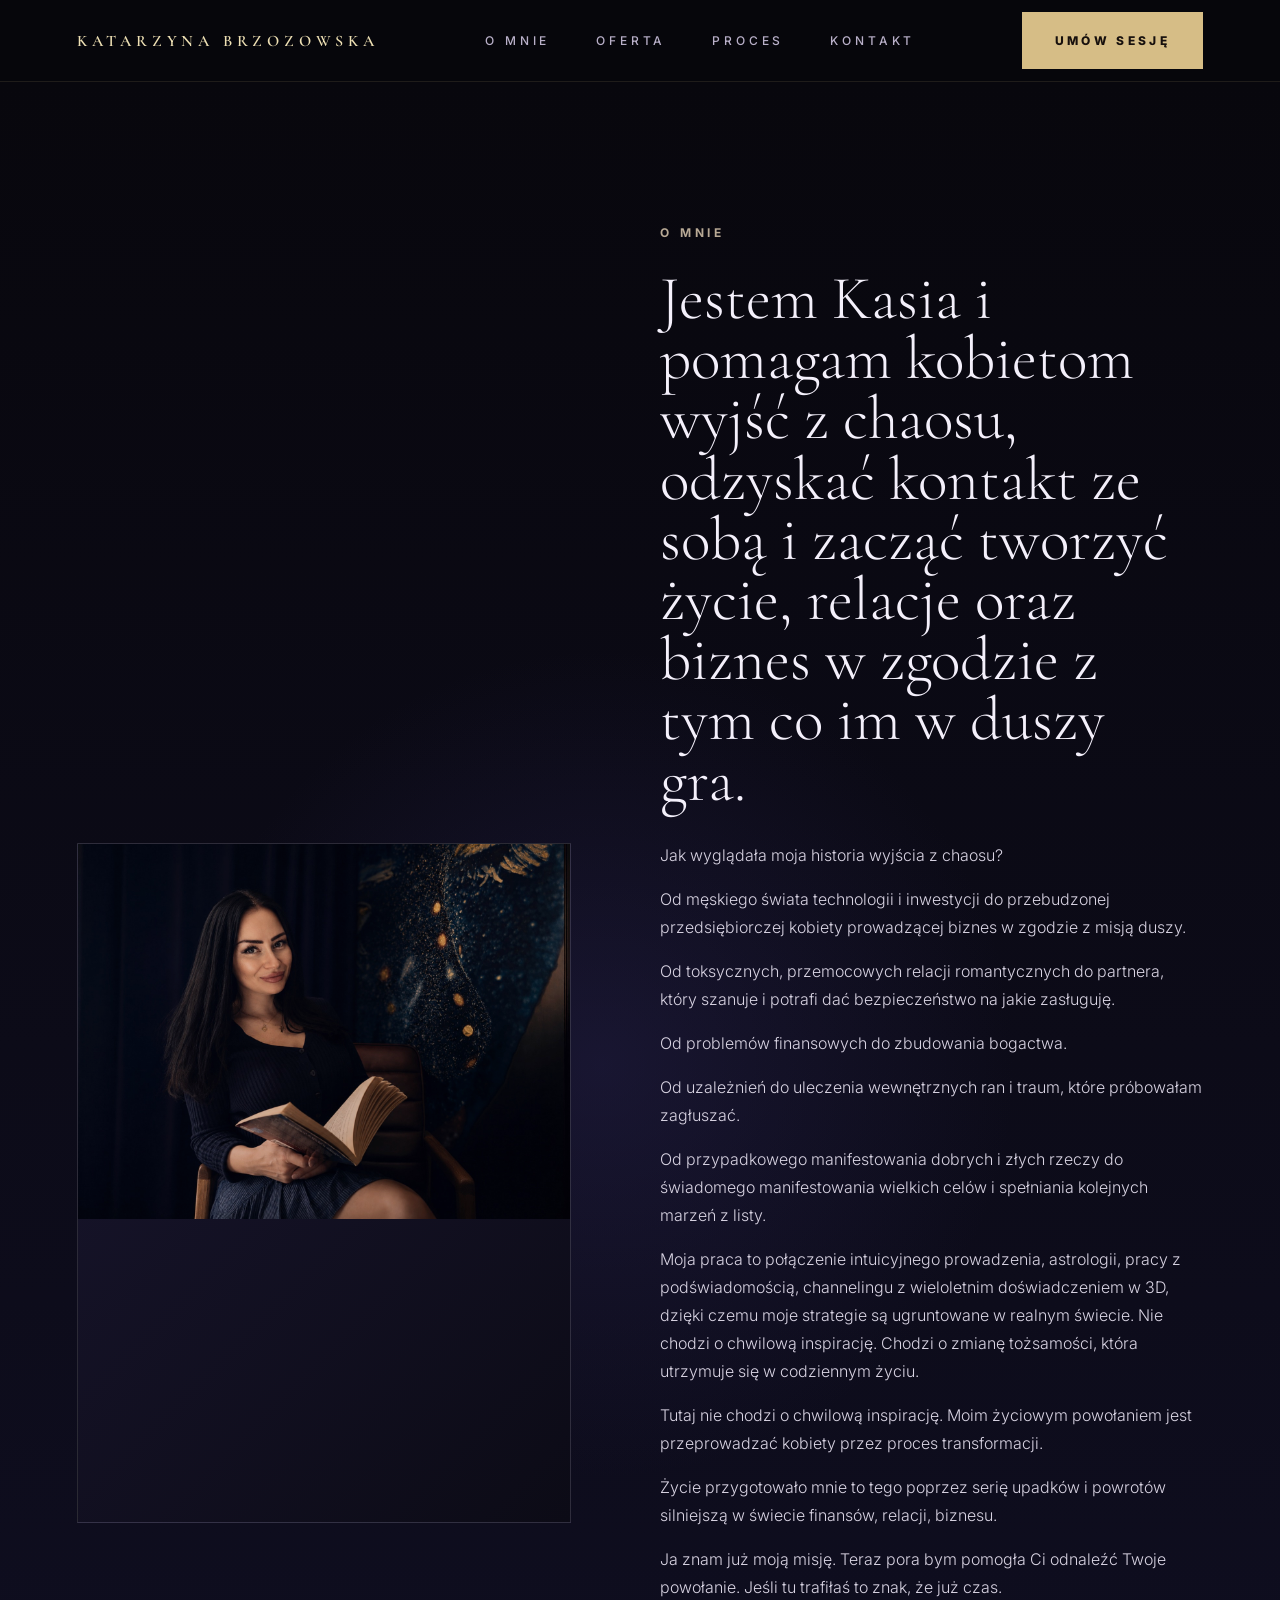
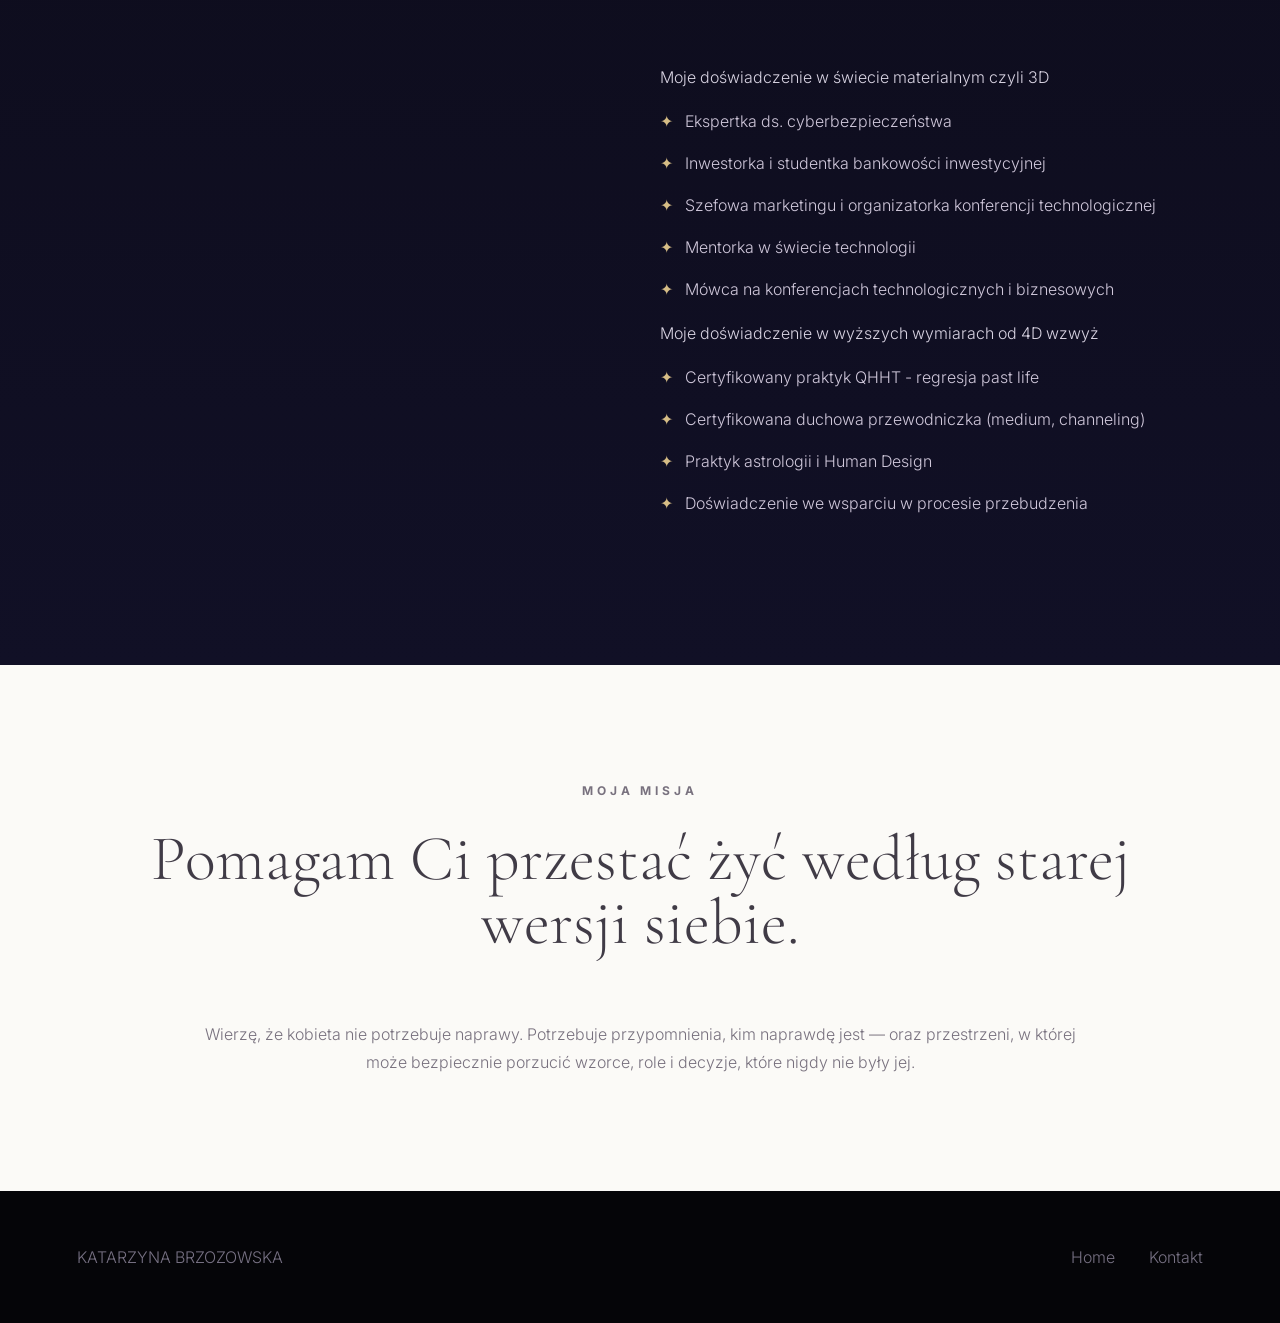
==== about.html @ 6311c076 "First version" ====
<!doctype html>
<html lang="pl">
<head>
  <meta charset="utf-8" />
  <meta name="viewport" content="width=device-width, initial-scale=1" />
  <title>O mnie — KATARZYNA BRZOZOWSKA</title>
  <link rel="preconnect" href="https://fonts.googleapis.com">
  <link rel="preconnect" href="https://fonts.gstatic.com" crossorigin>
  <link href="https://fonts.googleapis.com/css2?family=Cormorant+Garamond:wght@300;400;500;600;700&family=Inter:wght@300;400;500;600;700&display=swap" rel="stylesheet">
  <link rel="stylesheet" href="assets/style.css" />
</head>
<body>
<header class="site-header">
  <a class="brand" href="index.html">KATARZYNA BRZOZOWSKA</a>
  <nav>
    <a href="about.html">O mnie</a>
    <a href="index.html#oferta">Oferta</a>
    <a href="index.html#proces">Proces</a>
    <a href="contact.html">Kontakt</a>
  </nav>
  <a class="btn" href="https://tidycal.com/katarzynabrzozowskapoland/20-minute-meeting" target="_blank" rel="noopener">Umów sesję</a>
</header>

<main>
<section class="guide section-dark page-hero">
  <div class="guide-photo">
    <img src="assets/kate.jpg" alt="Kasia — przewodniczka duchowa" onerror="this.style.display='none'; this.parentElement.classList.add('no-photo');">
  </div>
  <div class="guide-copy">
    <p class="kicker">O MNIE</p>
    <h1>Jestem Kasia i pomagam kobietom wyjść z chaosu, odzyskać kontakt ze sobą i zacząć tworzyć życie, relacje oraz biznes w zgodzie z tym co im w duszy gra.</h1>
    <p>Jak wyglądała moja historia wyjścia z chaosu?</p>
    <p>Od męskiego świata technologii i inwestycji do przebudzonej przedsiębiorczej kobiety prowadzącej biznes w zgodzie z misją duszy.</p>
    <p>Od toksycznych, przemocowych relacji romantycznych do partnera, który szanuje i potrafi dać bezpieczeństwo na jakie zasługuję.</p>
    <p>Od problemów finansowych do zbudowania bogactwa.</p>
    <p>Od uzależnień do uleczenia wewnętrznych ran i traum, które próbowałam zagłuszać.</p>
    <p>Od przypadkowego manifestowania dobrych i złych rzeczy do świadomego manifestowania wielkich celów i spełniania kolejnych marzeń z listy.</p>
    <p>Moja praca to połączenie intuicyjnego prowadzenia, astrologii, pracy z podświadomością, channelingu z wieloletnim doświadczeniem w 3D, dzięki czemu moje strategie są ugruntowane w realnym świecie. Nie chodzi o chwilową inspirację. Chodzi o zmianę tożsamości, która utrzymuje się w codziennym życiu.</p>
    <p>Tutaj nie chodzi o chwilową inspirację. Moim życiowym powołaniem jest przeprowadzać kobiety przez proces transformacji.</p>
    <p>Życie przygotowało mnie to tego poprzez serię upadków i powrotów silniejszą w świecie finansów, relacji, biznesu.</p>
    <p>Ja znam już moją misję. Teraz pora bym pomogła Ci odnaleźć Twoje powołanie. Jeśli tu trafiłaś to znak, że już czas.</p>
    <ul class="star-list">
      <p>Moje doświadczenie w świecie materialnym czyli 3D</p>
      <li>Ekspertka ds. cyberbezpieczeństwa</li>
      <li>Inwestorka i studentka bankowości inwestycyjnej</li>
      <li>Szefowa marketingu i organizatorka konferencji technologicznej</li>
      <li>Mentorka w świecie technologii</li>
      <li>Mówca na konferencjach technologicznych i biznesowych</li>

      <p>Moje doświadczenie w wyższych wymiarach od 4D wzwyż</p>
      <li>Certyfikowany praktyk QHHT - regresja past life</li>
      <li>Certyfikowana duchowa przewodniczka (medium, channeling)</li>
      <li>Praktyk astrologii i Human Design</li>
      <li>Doświadczenie we wsparciu w procesie przebudzenia</li>
    </ul>
  </div>
</section>

<section class="section-light">
  <p class="kicker center">MOJA MISJA</p>
  <h2 class="section-title center">Pomagam Ci przestać żyć według starej wersji siebie.</h2>
  <p class="wide-copy">Wierzę, że kobieta nie potrzebuje naprawy. Potrzebuje przypomnienia, kim naprawdę jest — oraz przestrzeni, w której może bezpiecznie porzucić wzorce, role i decyzje, które nigdy nie były jej.</p>
</section>
</main>

<footer>
  <span>KATARZYNA BRZOZOWSKA</span>
  <nav><a href="index.html">Home</a><a href="contact.html">Kontakt</a></nav>
</footer>
</body>
</html>
---- assets/style.css ----
:root{
  --black:#050508;
  --ink:#0a0912;
  --navy:#111026;
  --navy-2:#17132d;
  --cream:#f8f5ef;
  --paper:#fbfaf7;
  --text:#f4f0fb;
  --muted:#8f879d;
  --soft:#d8d3e2;
  --gold:#d6bd86;
  --gold-light:#efe1b5;
  --line:rgba(214,189,134,.20);
  --light-line:#e6ded3;
  --light-text:#403b46;
  --max:1320px;
}

*{box-sizing:border-box}

html{scroll-behavior:smooth}

body{
  margin:0;
  background:var(--black);
  color:var(--text);
  font-family:Inter,Arial,sans-serif;
  font-weight:300;
  line-height:1.75;
}

a{color:inherit;text-decoration:none}

img{max-width:100%;display:block}

h1,h2,h3{
  font-family:"Cormorant Garamond",serif;
  font-weight:300;
  line-height:.98;
  margin:0;
}

em,i{
  font-family:"Cormorant Garamond",serif;
  font-style:italic;
  color:var(--gold);
}

p{color:#d8d3e2}

.container{
  width:min(var(--max),calc(100% - 80px));
  margin:0 auto;
}

.site-header{
  position:sticky;
  top:0;
  z-index:50;
  height:82px;
  padding:0 6vw;
  display:flex;
  align-items:center;
  justify-content:space-between;
  gap:28px;
  background:rgba(7,7,12,.92);
  backdrop-filter:blur(14px);
  border-bottom:1px solid rgba(214,189,134,.12);
}

.brand{
  font-family:"Cormorant Garamond",serif;
  letter-spacing:.30em;
  text-transform:uppercase;
  font-size:16px;
  font-weight:600;
  color:var(--gold-light);
  white-space:nowrap;
}

.site-header nav{
  display:flex;
  align-items:center;
  gap:46px;
}

.site-header nav a,
.kicker,
.small-tags,
small,
.label{
  font-size:12px;
  letter-spacing:.32em;
  text-transform:uppercase;
}

.site-header nav a{
  color:#b9b0c9;
  font-weight:500;
}

.btn{
  display:inline-flex;
  align-items:center;
  justify-content:center;
  min-height:54px;
  padding:17px 32px;
  border:1px solid rgba(214,189,134,.48);
  background:var(--gold);
  color:#17100d;
  font-size:12px;
  letter-spacing:.28em;
  text-transform:uppercase;
  font-weight:800;
  cursor:pointer;
  transition:.25s ease;
}

.btn:hover{transform:translateY(-1px);filter:brightness(1.04)}

.btn-dark{
  background:#06050a;
  color:#fff;
  border-color:#06050a;
}

.btn-outline{
  background:transparent;
  color:var(--gold-light);
  border-color:rgba(214,189,134,.45);
}

.text-link{
  color:var(--gold-light);
  font-size:12px;
  letter-spacing:.24em;
  text-transform:uppercase;
  font-weight:800;
}

.section-dark{
  background:
    radial-gradient(circle at 47% 45%,rgba(48,42,96,.35),transparent 30%),
    linear-gradient(180deg,#08070d 0%,#111026 100%);
}

.section-light{
  background:var(--paper);
  color:var(--light-text);
}

.kicker{
  color:#b8a995;
  font-weight:700;
  margin:0 0 26px;
}

.hero{
  min-height:880px;
  text-align:center;
  display:grid;
  place-items:center;
  padding:110px 6vw 80px;
  overflow:hidden;
}

.hero .eyebrow-line{
  display:flex;
  align-items:center;
  justify-content:center;
  gap:18px;
  color:#bfae86;
  font-size:12px;
  letter-spacing:.28em;
  text-transform:uppercase;
}

.eyebrow-line span{
  width:58px;
  height:1px;
  background:var(--line);
}

.hero h1{
  font-size:clamp(54px,7.4vw,120px);
  max-width:1040px;
  margin:48px auto 25px;
  color:#f7f2fb;
  letter-spacing:-.045em;
}

.hero h1 em{
  display:inline-block;
  color:var(--gold-light);
  font-size:1.08em;
}

.hero h1 i{color:#bdb2d4}

.small-tags{
  color:var(--gold);
  margin:32px 0 0;
}

.hero-copy{
  max-width:660px;
  margin:70px auto 34px;
  font-size:15px;
}

.hero-actions{
  display:flex;
  justify-content:center;
  align-items:center;
  gap:34px;
}

/* MOVING TICKER */

.ticker{
  background:#15102c;
  border-top:1px solid rgba(214,189,134,.15);
  border-bottom:1px solid rgba(214,189,134,.15);
  overflow:hidden;
  white-space:nowrap;
  position:relative;
  padding:18px 0;
}

.ticker-track{
  display:flex;
  width:max-content;
  animation:tickerScroll 35s linear infinite;
}

.ticker-track span{
  padding-right:80px;
  color:rgba(214,189,134,.75);
  font-size:12px;
  letter-spacing:.30em;
  text-transform:uppercase;
}

@keyframes tickerScroll{
  from{transform:translateX(0);}
  to{transform:translateX(-50%);}
}

.section-light{
  padding:115px 6vw;
}

.section-light p{color:#78717e}

.section-title{
  font-family:"Cormorant Garamond",serif;
  font-size:clamp(46px,5vw,82px);
  font-weight:300;
  line-height:1;
  margin:0 0 65px;
  color:inherit;
}

.center{text-align:center}

.cards{
  display:grid;
  border:1px solid #ebe4da;
}

.three{grid-template-columns:repeat(3,1fr)}
.four{grid-template-columns:repeat(4,1fr)}

.cards article{
  padding:58px 42px;
  min-height:270px;
  border-right:1px solid #ebe4da;
  background:rgba(255,255,255,.50);
}

.cards article:last-child{border-right:0}

.cards h3{
  font-size:34px;
  color:#776a93;
  margin:16px 0 18px;
}

.letter{
  font-family:"Cormorant Garamond",serif;
  font-size:66px;
  color:#eee9e3;
  text-align:center;
}

.guide{
  display:grid;
  grid-template-columns:1fr 1.1fr;
  gap:7vw;
  padding:120px 6vw;
  align-items:center;
}

.guide-photo{
  min-height:680px;
  border:1px solid rgba(255,255,255,.12);
  background:linear-gradient(135deg,#19162f,#0c0b16);
  position:relative;
  overflow:hidden;
}

.guide-photo img{
  width:100%;
  height:100%;
  object-fit:cover;
  opacity:.90;
}

.guide-photo.no-photo:after{
  content:'Dodaj zdjęcie: assets/kate.jpg';
  position:absolute;
  inset:0;
  display:grid;
  place-items:center;
  color:#8e86a5;
  letter-spacing:.2em;
  text-transform:uppercase;
}

.guide h2,
.guide h1{
  font-size:clamp(42px,4.8vw,74px);
  color:#f4f0fb;
  margin:18px 0 30px;
}

.star-list{
  list-style:none;
  padding:30px 0 0;
  margin:0 0 28px;
}

.star-list li{
  margin:14px 0;
  color:#cfc7da;
}

.star-list li:before{
  content:'✦';
  color:var(--gold);
  margin-right:12px;
}

.split-head{
  display:grid;
  grid-template-columns:1fr 1fr;
  gap:8vw;
  align-items:end;
  margin-bottom:65px;
}

.split-head h2{
  text-align:left;
  margin:12px 0 0;
}

.process .cards article span,
.philosophy-list span{
  font-family:"Cormorant Garamond",serif;
  font-size:42px;
  color:#ebe7ee;
}

.offer-section{
  padding:115px 6vw;
  text-align:center;
}

.offer-section h2{
  font-size:clamp(50px,5vw,88px);
}

.center-copy{
  max-width:760px;
  margin:24px auto 70px;
}

.offer-grid{
  display:grid;
  grid-template-columns:1fr 1.1fr 1fr;
  border:1px solid rgba(255,255,255,.10);
  text-align:left;
}

.offer-grid article{
  padding:60px 50px;
  background:rgba(255,255,255,.025);
  border-right:1px solid rgba(255,255,255,.08);
}

.offer-grid article:last-child{border-right:0}
.offer-grid .featured{background:rgba(255,255,255,.065)}

.offer-grid h3{
  font-size:42px;
  color:#f4f0fb;
  margin:25px 0;
}

.offer-grid ul{
  padding-left:18px;
  color:#c9c4d2;
  line-height:2;
}

.offer-grid a{
  display:inline-block;
  margin-top:24px;
  color:#d8c8a3;
  letter-spacing:.2em;
  text-transform:uppercase;
  font-size:12px;
  font-weight:800;
}

.philosophy h2{text-align:left}

.philosophy-list{
  display:grid;
  gap:54px;
  margin-left:40%;
  max-width:850px;
}

.philosophy-list h3{
  font-size:30px;
  color:#4b4652;
  margin:8px 0 0;
}

.quote{
  padding:150px 10vw;
  text-align:center;
}

.quote h2{
  font-size:clamp(42px,4.5vw,78px);
  max-width:1060px;
  margin:auto;
  color:#f4f0fb;
  line-height:1.18;
}

.testimonials h2{text-align:center}

.cta{
  display:grid;
  grid-template-columns:1fr 1fr;
  gap:7vw;
  padding:115px 6vw;
}

.cta h2{
  font-size:clamp(46px,5vw,86px);
  color:#f4f0fb;
}

.cta-links{
  display:grid;
  border:1px solid rgba(255,255,255,.10);
}

.cta-links a{
  padding:34px;
  border-bottom:1px solid rgba(255,255,255,.10);
  font-family:"Cormorant Garamond",serif;
  font-size:30px;
  color:#f4f0fb;
}

.cta-links a:last-child{border-bottom:0}

/* MEMBERSHIP — corrected to match reference */
.membership-section{
  background:var(--paper);
  color:#3d3942;
  padding:115px 6vw 125px;
}

.membership-grid{
  display:grid;
  grid-template-columns:1.02fr 1fr;
  gap:90px;
  align-items:center;
}

.membership-section .kicker{
  color:#b6ada2;
  margin-bottom:30px;
}

.membership-title{
  font-size:clamp(54px,5vw,92px);
  line-height:1.05;
  color:#333039;
  margin-bottom:34px;
}

.membership-title em{color:#c8b176}

.membership-copy{
  max-width:720px;
  font-size:17px;
  color:#7d7882;
  margin-bottom:28px;
}

.membership-list{
  list-style:none;
  padding:0;
  margin:34px 0 0;
  display:grid;
  gap:16px;
}

.membership-list li{
  color:#77717d;
  font-size:15px;
}

.membership-list li:before{
  content:'✦';
  color:#bfa76e;
  margin-right:12px;
}

.membership-card{
  min-height:370px;
  background:
    radial-gradient(circle at 52% 40%,rgba(67,55,123,.28),transparent 36%),
    linear-gradient(135deg,#0b0915,#17142f 50%,#0b0915);
  color:#f5f0fb;
  display:grid;
  place-items:center;
  padding:62px;
  text-align:center;
  border:1px solid rgba(214,189,134,.18);
  box-shadow:0 22px 80px rgba(14,10,32,.12);
}

.membership-card h3{
  font-size:clamp(32px,3vw,52px);
  line-height:1.02;
  margin:18px 0 22px;
}

.membership-card h3 em{
  display:block;
  color:var(--gold-light);
}

.membership-price{
  font-family:"Cormorant Garamond",serif;
  font-size:clamp(34px,3vw,48px);
  margin:18px 0;
  color:#f4e6bb;
}

.membership-card p{
  max-width:520px;
  margin:0 auto 30px;
  color:#beb8ca;
}

/* NEWSLETTER — corrected to match reference */
.newsletter-section{
  background:
    radial-gradient(circle at 48% 25%,rgba(25,21,52,.95),transparent 40%),
    #050508;
  color:#f4f0fb;
  text-align:center;
  padding:128px 6vw 90px;
}

.newsletter-inner{
  max-width:940px;
  margin:0 auto;
}

.newsletter-section h2{
  font-size:clamp(42px,4.2vw,72px);
  line-height:1.05;
  color:#f4f0fb;
  margin:0;
}

.newsletter-section h2 em{
  color:#bdb2d4;
}

.newsletter-section p{
  max-width:800px;
  margin:22px auto 40px;
  color:#a9a3b6;
}

.newsletter-form{
  max-width:650px;
  margin:0 auto;
  display:flex;
  justify-content:center;
}

.newsletter-form input{
  flex:1;
  min-height:68px;
  border:1px solid rgba(255,255,255,.08);
  border-right:0;
  background:#141126;
  color:#fff;
  padding:0 28px;
  font:400 15px Inter,Arial,sans-serif;
  outline:0;
}

.newsletter-form input::placeholder{color:#8f879d}

.newsletter-form button{
  min-height:68px;
  border:0;
  background:var(--gold);
  color:#17100d;
  padding:0 36px;
  font-size:12px;
  letter-spacing:.26em;
  text-transform:uppercase;
  font-weight:800;
  cursor:pointer;
}

/* CONTACT — consistent premium style */
body.contact-body{
  background:#f8f5ef;
  color:#3d3942;
}

.contact-page{
  min-height:calc(100vh - 82px);
  display:grid;
  grid-template-columns:.9fr 1.1fr;
  gap:8vw;
  padding:110px 6vw 95px;
  background:
    radial-gradient(circle at 20% 86%,rgba(214,189,134,.16),transparent 28%),
    var(--cream);
  color:#3d3942;
}

.contact-info h1{
  font-size:clamp(68px,7vw,126px);
  line-height:.90;
  margin:44px 0 42px;
  color:#17151a;
}

.contact-info h1 em{
  display:block;
  color:#9d8e73;
}

.contact-info p{
  color:#766f78;
  max-width:520px;
  font-size:17px;
}

.contact-info dl{
  margin-top:70px;
}

.contact-info dt{
  color:#b0a796;
  margin-top:30px;
  font-size:12px;
  letter-spacing:.32em;
  text-transform:uppercase;
  font-weight:700;
}

.contact-info dd{
  margin:10px 0 0;
  color:#2e2932;
}

.contact-info dd a{
  text-decoration:underline;
  text-underline-offset:4px;
}

.contact-form{
  display:grid;
  gap:0;
}

.contact-form label{
  display:grid;
  gap:16px;
  border-top:1px solid #d5cec3;
  padding:28px 0 26px;
  font-size:12px;
  letter-spacing:.32em;
  text-transform:uppercase;
  color:#b0a796;
  font-weight:700;
}

.contact-form input,
.contact-form textarea,
.contact-form select{
  border:0;
  background:transparent;
  font:400 20px Inter,Arial,sans-serif;
  color:#3c3641;
  outline:0;
  padding:0;
}

.contact-form textarea{
  min-height:185px;
  resize:vertical;
}

.contact-form ::placeholder{color:#b9b0a4}

.form-bottom{
  display:flex;
  align-items:end;
  justify-content:space-between;
  gap:30px;
  border-top:1px solid #d5cec3;
  padding-top:34px;
  margin-top:4px;
}

.form-bottom p{
  color:#aaa196;
  margin:0;
}

.light-footer,
footer{
  display:flex;
  justify-content:space-between;
  gap:30px;
  padding:52px 6vw;
  background:#050508;
  color:#777183;
}

.light-footer{
  background:#f8f5ef;
  color:#807982;
  border-top:1px solid #e6ded3;
}

footer nav{
  display:flex;
  gap:34px;
}

/* Simple About page */
.page-hero{
  padding-top:140px;
}

.wide-copy{
  max-width:900px;
  margin:auto;
  text-align:center;
}


/* EXPERIENCE BADGE */

.guide-photo{
  position:relative;
}

.experience-badge{
  position:absolute;
  left:30px;
  bottom:30px;
  background:rgba(11,9,34,.92);
  border:1px solid rgba(214,189,134,.2);
  padding:24px 28px;
  min-width:180px;
  backdrop-filter:blur(12px);
  z-index:3;
}

.experience-number{
  font-family:"Cormorant Garamond",serif;
  font-size:64px;
  line-height:1;
  color:var(--gold);
  margin-bottom:8px;
}

.experience-text{
  font-size:11px;
  letter-spacing:.25em;
  text-transform:uppercase;
  color:rgba(255,255,255,.7);
  line-height:1.8;
}

/* PHILOSOPHY QUOTES */

.philosophy-list article blockquote{
  margin:22px 0 0;
  padding:0;
  font-family:"Cormorant Garamond",serif;
  font-size:1.45rem;
  line-height:1.55;
  font-style:italic;
  color:#8f83a8;
  border:none;
}

.philosophy-list article h3 em{
  color:#8f83a8;
}

/* KIT NEWSLETTER FORM FIX */

.newsletter-form{
  max-width:700px;
  margin:40px auto 0;
  display:flex;
  gap:16px;
}

.newsletter-form input{
  flex:1;
  height:68px;
  padding:0 24px;
  border:1px solid rgba(255,255,255,.15);
  background:rgba(255,255,255,.04);
  color:#fff;
  font-size:18px;
  border-radius:0;
}

.newsletter-form input::placeholder{
  color:rgba(255,255,255,.55);
}

.newsletter-form button{
  height:68px;
  padding:0 34px;
  border:none;
  background:#d6c08d;
  color:#111;
  font-size:14px;
  font-weight:600;
  letter-spacing:.15em;
  text-transform:uppercase;
  cursor:pointer;
}

.newsletter-form button:hover{
  opacity:.9;
}

@media (max-width:768px){

  .newsletter-form{
    flex-direction:column;
  }

  .newsletter-form button{
    width:100%;
  }

}
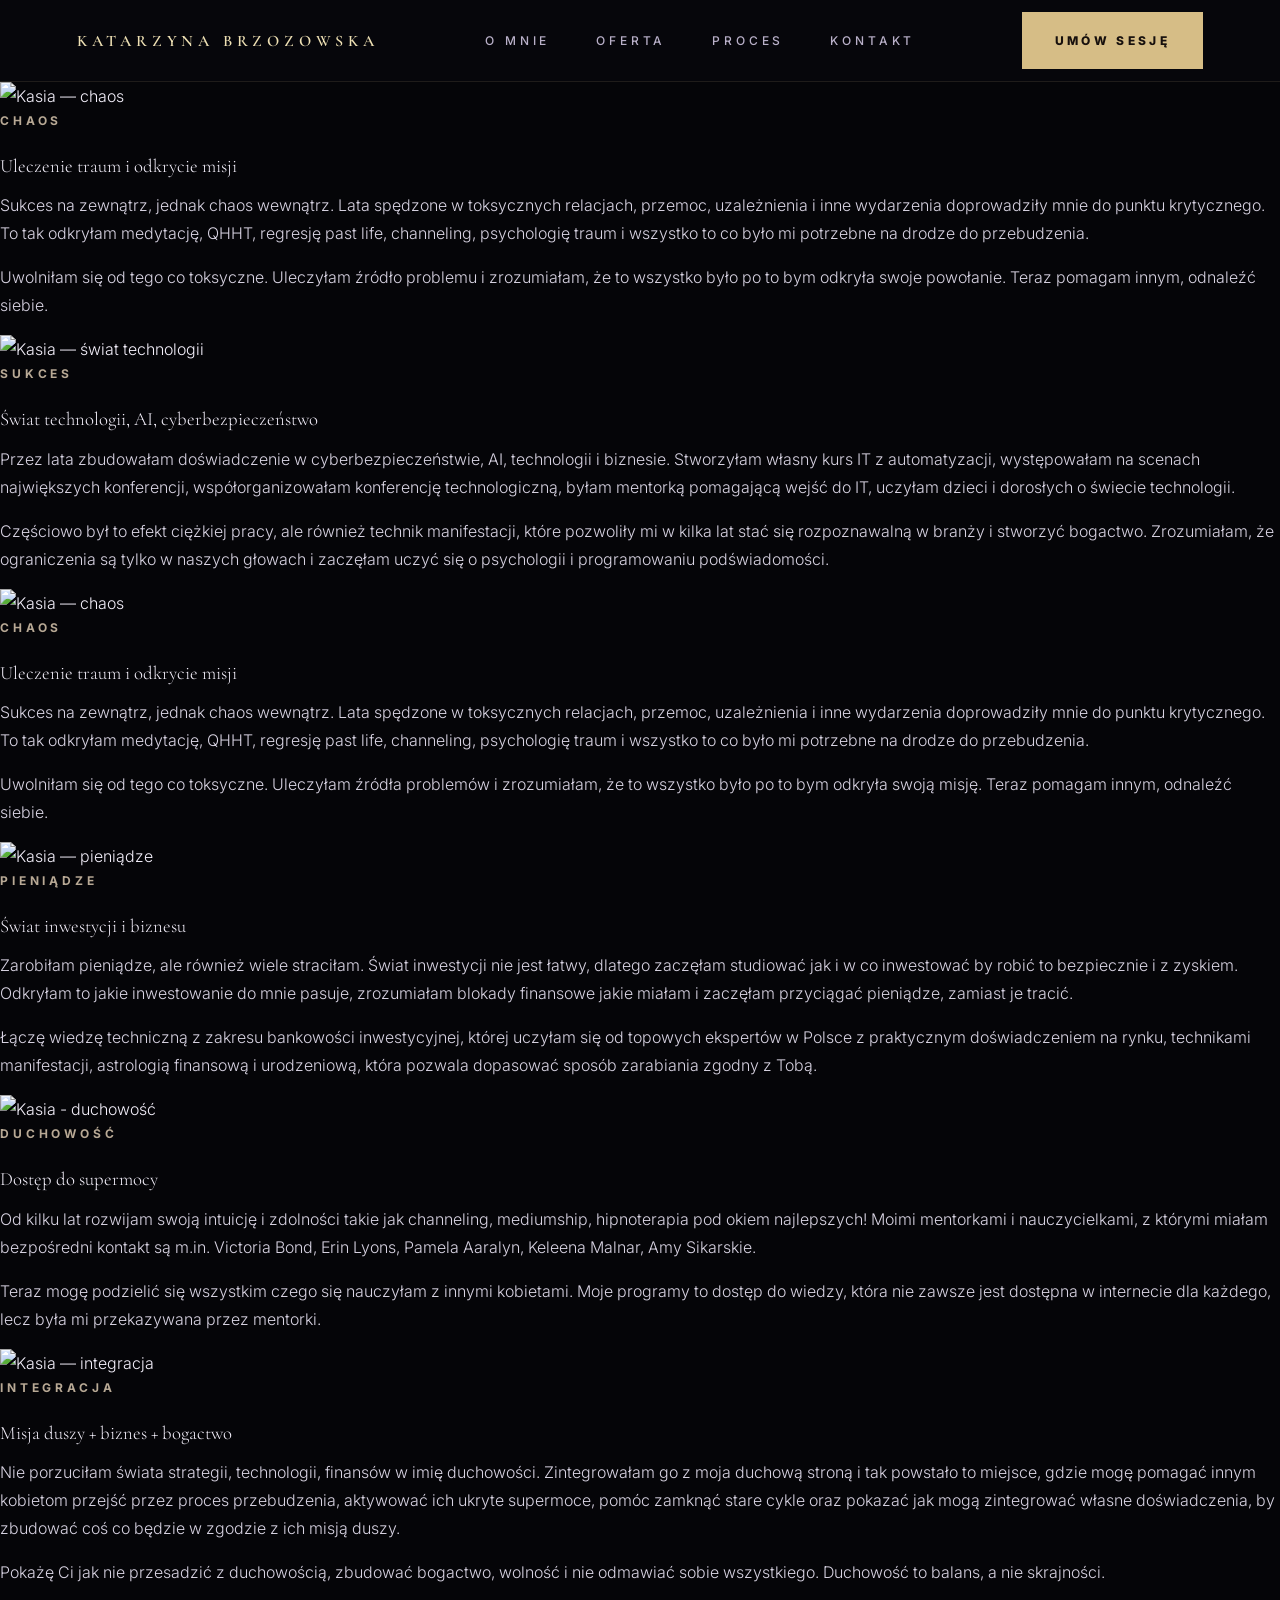
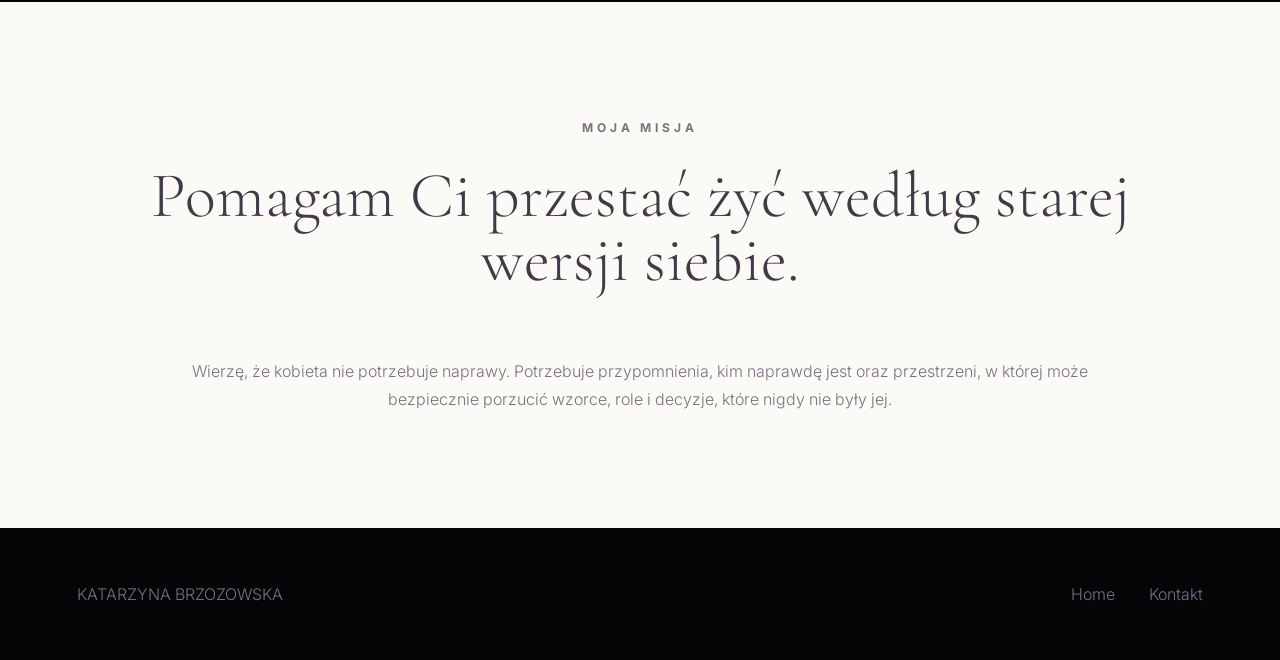
==== commit bc1f10bf: "Update about.html" ====
--- a/about.html
+++ b/about.html
@@ -22,44 +22,153 @@
 </header>
 
 <main>
-<section class="guide section-dark page-hero">
-  <div class="guide-photo">
-    <img src="assets/kate.jpg" alt="Kasia — przewodniczka duchowa" onerror="this.style.display='none'; this.parentElement.classList.add('no-photo');">
-  </div>
-  <div class="guide-copy">
-    <p class="kicker">O MNIE</p>
-    <h1>Jestem Kasia i pomagam kobietom wyjść z chaosu, odzyskać kontakt ze sobą i zacząć tworzyć życie, relacje oraz biznes w zgodzie z tym co im w duszy gra.</h1>
-    <p>Jak wyglądała moja historia wyjścia z chaosu?</p>
-    <p>Od męskiego świata technologii i inwestycji do przebudzonej przedsiębiorczej kobiety prowadzącej biznes w zgodzie z misją duszy.</p>
-    <p>Od toksycznych, przemocowych relacji romantycznych do partnera, który szanuje i potrafi dać bezpieczeństwo na jakie zasługuję.</p>
-    <p>Od problemów finansowych do zbudowania bogactwa.</p>
-    <p>Od uzależnień do uleczenia wewnętrznych ran i traum, które próbowałam zagłuszać.</p>
-    <p>Od przypadkowego manifestowania dobrych i złych rzeczy do świadomego manifestowania wielkich celów i spełniania kolejnych marzeń z listy.</p>
-    <p>Moja praca to połączenie intuicyjnego prowadzenia, astrologii, pracy z podświadomością, channelingu z wieloletnim doświadczeniem w 3D, dzięki czemu moje strategie są ugruntowane w realnym świecie. Nie chodzi o chwilową inspirację. Chodzi o zmianę tożsamości, która utrzymuje się w codziennym życiu.</p>
-    <p>Tutaj nie chodzi o chwilową inspirację. Moim życiowym powołaniem jest przeprowadzać kobiety przez proces transformacji.</p>
-    <p>Życie przygotowało mnie to tego poprzez serię upadków i powrotów silniejszą w świecie finansów, relacji, biznesu.</p>
-    <p>Ja znam już moją misję. Teraz pora bym pomogła Ci odnaleźć Twoje powołanie. Jeśli tu trafiłaś to znak, że już czas.</p>
-    <ul class="star-list">
-      <p>Moje doświadczenie w świecie materialnym czyli 3D</p>
-      <li>Ekspertka ds. cyberbezpieczeństwa</li>
-      <li>Inwestorka i studentka bankowości inwestycyjnej</li>
-      <li>Szefowa marketingu i organizatorka konferencji technologicznej</li>
-      <li>Mentorka w świecie technologii</li>
-      <li>Mówca na konferencjach technologicznych i biznesowych</li>
+</div>
 
-      <p>Moje doświadczenie w wyższych wymiarach od 4D wzwyż</p>
-      <li>Certyfikowany praktyk QHHT - regresja past life</li>
-      <li>Certyfikowana duchowa przewodniczka (medium, channeling)</li>
-      <li>Praktyk astrologii i Human Design</li>
-      <li>Doświadczenie we wsparciu w procesie przebudzenia</li>
-    </ul>
-  </div>
+  <article class="story-block ">
+    <div class="story-image">
+      <img src="assets/story-02.jpg" alt="Kasia — chaos">
+    </div>
+
+    <div class="story-content">
+      <p class="kicker">CHAOS</p>
+      <h3>Uleczenie traum i odkrycie misji</h3>
+      <p>
+        Sukces na zewnątrz, jednak chaos wewnątrz. Lata spędzone w toksycznych relacjach,
+        przemoc, uzależnienia i inne wydarzenia doprowadziły mnie do punktu krytycznego.
+        To tak odkryłam medytację, QHHT, regresję past life, channeling, psychologię traum
+        i wszystko to co było mi potrzebne na drodze do przebudzenia.
+      </p>
+      <p>
+        Uwolniłam się od tego co toksyczne. Uleczyłam źródło problemu
+        i zrozumiałam, że to wszystko było po to bym odkryła
+        swoje powołanie. Teraz pomagam innym, odnaleźć siebie.
+      </p>
+    </div>
+  </article>
+  
+  <article class="story-block reverse">
+    <div class="story-image">
+      <img src="assets/story-01.jpg" alt="Kasia — świat technologii">
+    </div>
+
+    <div class="story-content">
+      <p class="kicker">SUKCES</p>
+      <h3>Świat technologii, AI, cyberbezpieczeństwo</h3>
+      <p>
+        Przez lata zbudowałam doświadczenie w cyberbezpieczeństwie, AI,
+        technologii i biznesie. Stworzyłam własny kurs IT z automatyzacji, 
+        występowałam na scenach największych konferencji, współorganizowałam 
+        konferencję technologiczną, byłam mentorką pomagającą wejść do IT, 
+        uczyłam dzieci i dorosłych o świecie technologii.
+      </p>
+      <p>
+        Częściowo był to efekt ciężkiej pracy, ale również technik manifestacji,
+        które pozwoliły mi w kilka lat stać się rozpoznawalną w branży i stworzyć
+        bogactwo. Zrozumiałam, że ograniczenia są tylko w naszych głowach i 
+        zaczęłam uczyć się o psychologii i programowaniu podświadomości.
+      </p>
+    </div>
+  </article>
+
+  <article class="story-block ">
+    <div class="story-image">
+      <img src="assets/story-02.jpg" alt="Kasia — chaos">
+    </div>
+
+    <div class="story-content">
+      <p class="kicker">CHAOS</p>
+      <h3>Uleczenie traum i odkrycie misji</h3>
+      <p>
+        Sukces na zewnątrz, jednak chaos wewnątrz. Lata spędzone w toksycznych relacjach,
+        przemoc, uzależnienia i inne wydarzenia doprowadziły mnie do punktu krytycznego.
+        To tak odkryłam medytację, QHHT, regresję past life, channeling, psychologię traum
+        i wszystko to co było mi potrzebne na drodze do przebudzenia.
+      </p>
+      <p>
+        Uwolniłam się od tego co toksyczne. Uleczyłam źródła problemów
+        i zrozumiałam, że to wszystko było po to bym odkryła
+        swoją misję. Teraz pomagam innym, odnaleźć siebie.
+      </p>
+    </div>
+  </article>
+  
+  <article class="story-block reverse">
+    <div class="story-image">
+      <img src="assets/story-03.jpg" alt="Kasia — pieniądze">
+    </div>
+
+    <div class="story-content">
+      <p class="kicker">PIENIĄDZE</p>
+      <h3>Świat inwestycji i biznesu</h3>
+      <p>
+        Zarobiłam pieniądze, ale również wiele straciłam. 
+        Świat inwestycji nie jest łatwy, dlatego zaczęłam studiować 
+        jak i w co inwestować by robić to bezpiecznie i z zyskiem.
+        Odkryłam to jakie inwestowanie do mnie pasuje, zrozumiałam 
+        blokady finansowe jakie miałam i zaczęłam przyciągać pieniądze,
+        zamiast je tracić.
+      </p>
+      <p>
+        Łączę wiedzę techniczną z zakresu bankowości inwestycyjnej, 
+        której uczyłam się od topowych ekspertów w Polsce z
+        praktycznym doświadczeniem na rynku, technikami manifestacji, 
+        astrologią finansową i urodzeniową, która pozwala dopasować
+        sposób zarabiania zgodny z Tobą.
+      </p>
+    </div>
+  </article>
+
+  <article class="story-block">
+    <div class="story-image">
+      <img src="assets/story-04.jpg" alt="Kasia - duchowość">
+    </div>
+
+    <div class="story-content">
+      <p class="kicker">DUCHOWOŚĆ</p>
+      <h3>Dostęp do supermocy</h3>
+      <p>
+        Od kilku lat rozwijam swoją intuicję i zdolności takie jak channeling,
+        mediumship, hipnoterapia pod okiem najlepszych! 
+        Moimi mentorkami i nauczycielkami, z którymi miałam bezpośredni kontakt są m.in. 
+        Victoria Bond, Erin Lyons, Pamela Aaralyn, Keleena Malnar, Amy Sikarskie.
+      </p>
+      <p>
+        Teraz mogę podzielić się wszystkim czego się nauczyłam z innymi kobietami.
+        Moje programy to dostęp do wiedzy, która nie zawsze jest dostępna w internecie
+        dla każdego, lecz była mi przekazywana przez mentorki.
+      </p>
+    </div>
+  </article>
+
+  <article class="story-block reverse">
+    <div class="story-image">
+      <img src="assets/story-05.jpg" alt="Kasia — integracja">
+    </div>
+
+    <div class="story-content">
+      <p class="kicker">INTEGRACJA</p>
+      <h3>Misja duszy + biznes + bogactwo</h3>
+      <p>
+        Nie porzuciłam świata strategii, technologii, finansów w imię duchowości. 
+        Zintegrowałam go z moja duchową stroną i tak powstało to miejsce, gdzie
+        mogę pomagać innym kobietom przejść przez proces przebudzenia, aktywować
+        ich ukryte supermoce, pomóc zamknąć stare cykle oraz pokazać jak mogą 
+        zintegrować własne doświadczenia, by zbudować coś co będzie w zgodzie z 
+        ich misją duszy.
+      </p>
+      <p>
+        Pokażę Ci jak nie przesadzić z duchowością, zbudować bogactwo, wolność i 
+        nie odmawiać sobie wszystkiego. Duchowość to balans, a nie skrajności.
+      </p>
+    </div>
+  </article>
+
 </section>
 
 <section class="section-light">
   <p class="kicker center">MOJA MISJA</p>
   <h2 class="section-title center">Pomagam Ci przestać żyć według starej wersji siebie.</h2>
-  <p class="wide-copy">Wierzę, że kobieta nie potrzebuje naprawy. Potrzebuje przypomnienia, kim naprawdę jest — oraz przestrzeni, w której może bezpiecznie porzucić wzorce, role i decyzje, które nigdy nie były jej.</p>
+  <p class="wide-copy">Wierzę, że kobieta nie potrzebuje naprawy. Potrzebuje przypomnienia, kim naprawdę jest oraz przestrzeni, w której może bezpiecznie porzucić wzorce, role i decyzje, które nigdy nie były jej.</p>
 </section>
 </main>
 
--- a/assets/style.css
+++ b/assets/style.css
@@ -883,4 +883,106 @@
     width:100%;
   }
 
-}
+/* =========================================
+   ABOUT PAGE TIMELINE
+========================================= */
+
+.story-intro-light{
+  background:var(--paper);
+  color:var(--light-text);
+  padding:115px 6vw;
+  text-align:center;
+}
+
+.story-intro-light .section-title{
+  margin-bottom:30px;
+}
+
+.story-timeline{
+  padding:120px 6vw;
+  background:
+    radial-gradient(circle at 50% 18%,rgba(48,42,96,.26),transparent 34%),
+    linear-gradient(180deg,#08070d 0%,#111026 100%);
+}
+
+.story-block{
+  max-width:1320px;
+  margin:0 auto 120px;
+  display:grid;
+  grid-template-columns:1fr 1fr;
+  gap:7vw;
+  align-items:center;
+}
+
+.story-block:last-child{
+  margin-bottom:0;
+}
+
+.story-block.reverse .story-image{
+  order:2;
+}
+
+.story-block.reverse .story-content{
+  order:1;
+}
+
+.story-image{
+  min-height:560px;
+  border:1px solid rgba(214,189,134,.18);
+  background:#100e1f;
+  overflow:hidden;
+}
+
+.story-image img{
+  width:100%;
+  height:100%;
+  min-height:560px;
+  object-fit:cover;
+  filter:brightness(.85);
+}
+
+.story-content{
+  max-width:620px;
+}
+
+.story-content h3{
+  font-family:"Cormorant Garamond",serif;
+  font-size:clamp(42px,4vw,72px);
+  font-weight:300;
+  line-height:1.02;
+  color:#f4f0fb;
+  margin:0 0 30px;
+}
+
+.story-content p{
+  color:#cfc7da;
+}
+
+.story-quote{
+  margin-top:30px;
+  font-family:"Cormorant Garamond",serif;
+  font-style:italic;
+  font-size:1.5rem;
+  color:#bdb2d4;
+}
+
+@media(max-width:900px){
+
+  .story-block{
+    grid-template-columns:1fr;
+    gap:40px;
+    margin-bottom:80px;
+  }
+
+  .story-block.reverse .story-image,
+  .story-block.reverse .story-content{
+    order:initial;
+  }
+
+  .story-image{
+    min-height:420px;
+  }
+}
+
+
+}
